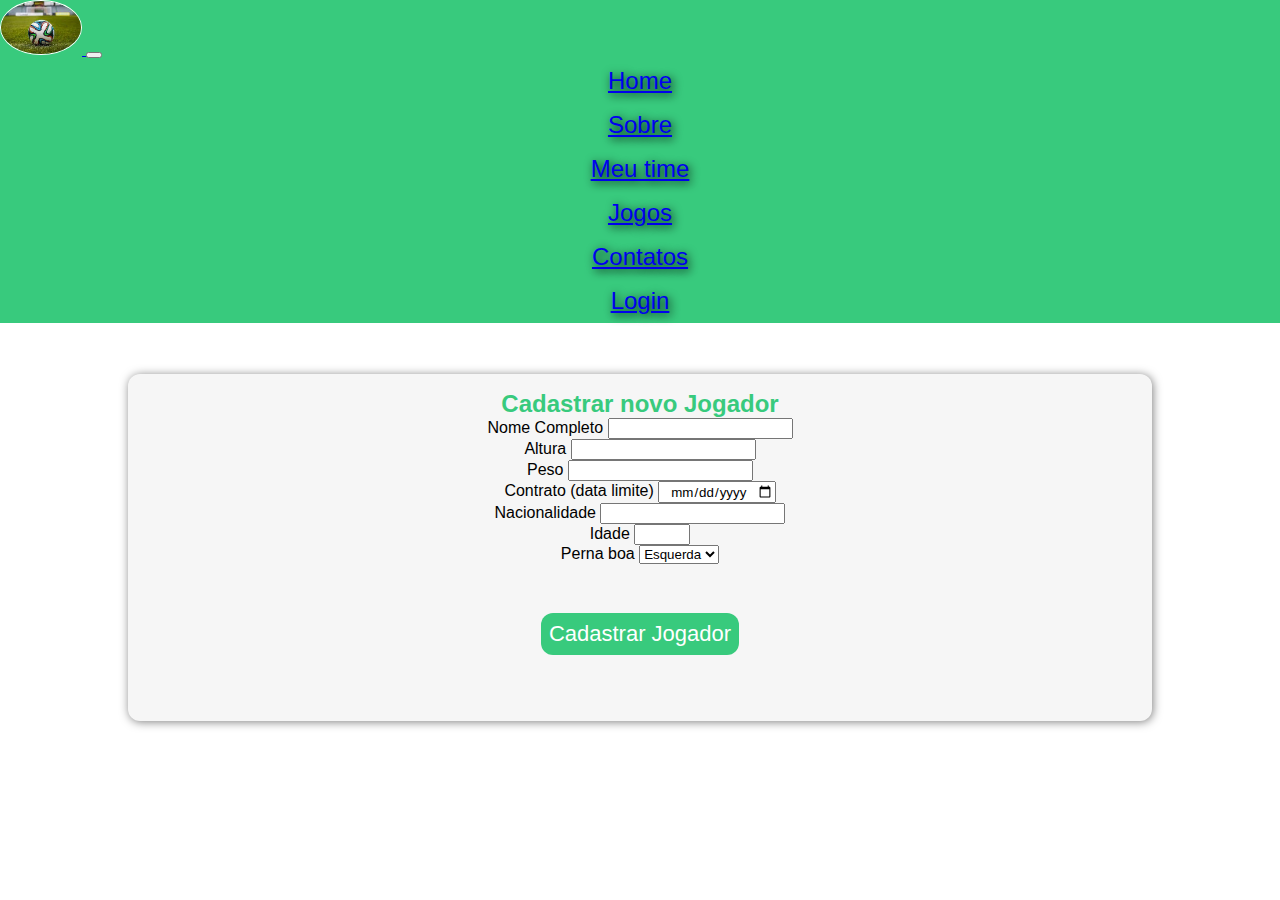
==== cadastroJogador/cadastro.html @ 7b14e487 "Criar página de cadastro de jogadores" ====
<!DOCTYPE html>
<html lang="pt-BR">
<head>
    <meta charset="UTF-8">
    <meta name="viewport" content="width=device-width, initial-scale=1.0">
    <!--BOOTSRAP-->
    <link rel="stylesheet" href="https://cdn.jsdelivr.net/npm/bootstrap@4.1.3/dist/css/bootstrap.min.css" integrity="sha384-MCw98/SFnGE8fJT3GXwEOngsV7Zt27NXFoaoApmYm81iuXoPkFOJwJ8ERdknLPMO" crossorigin="anonymous">
    <!--CSS da página-->
    <link rel="stylesheet" href="style.css">
    <title>Cadastro de Jogador</title>
</head>
<body>
    <!--NAVBAR-->
  <nav class="navbar navbar-expand-lg navbar-dark">
    <a class="navbar-brand" href="#">
        <img src="../imgs/bestSoccerLogo.jpeg" alt="bestSoccer Logo">
    </a>

    <button class="navbar-toggler" type="button" data-toggle="collapse" data-target="#navbarNavAltMarkup" aria-controls="navbarNavAltMarkup" aria-expanded="false" aria-label="Toggle navigation" style="color: black;">
      <span class="navbar-toggler-icon"></span>
    </button>
    <div class="collapse navbar-collapse" id="navbarNavAltMarkup">
      <div class="navbar-nav">
        <a class="navbar-brand" href="../home/home.html">Home</a>
        <a class="navbar-brand" href="#">Sobre</a>
        <a class="navbar-brand" href="../home/home.html#meuTime">Meu time</a>
        <a class="navbar-brand" href="../home/home.html#jogos">Jogos</a>
        <a class="navbar-brand" href="#">Contatos</a>
        <a class="navbar-brand" href="../login/index.html">Login</a>
      </div>
    </div>
    </nav>

    <!--CADASTRO-->
    <main id="cadastro">
      <h2>Cadastrar novo Jogador</h2>

      <form class="row g-3">
        <!--NOME COMPLETO-->
        <div class="col-md-12">
          <label for="nomeCompleto" class="form-label">Nome Completo</label>
          <input type="email" class="form-control" id="nomeCompleto">
        </div>

        <!--ALTURA-->
        <div class="col-md-6">
          <label for="altura" class="form-label">Altura</label>
          <input type="number" class="form-control" id="altura" min="0" step="any">
        </div>

        <!--PESO-->
        <div class="col-6">
          <label for="peso" class="form-label">Peso</label>
          <input type="number" class="form-control" id="peso" min="0" step="any">
        </div>

        <!--DATA DO CONTRATO-->
        <div class="col-6">
          <label for="dataContrato" class="form-label">Contrato (data limite)</label>
          <input type="date" class="form-control" id="data">
        </div>

        <!--NACIONALIDADE-->
        <div class="col-md-6">
          <label for="nacionalidade" class="form-label">Nacionalidade</label>
          <input type="text" class="form-control" id="nacionalidade">
        </div>

        <!--IDADE-->
        <div class="col-md-6">
          <label for="idade" class="form-label">Idade</label>
          <input type="number" class="form-control" id="idade" min="0" max="60">
        </div>

        <!--PERNA BOA-->
        <div class="col-md-6">
          <label for="pernaBoa" class="form-label">Perna boa</label>
          <select id="pernaBoa" class="form-select">
            <option value="esquerda">Esquerda</option>
            <option value="direita">Direita</option>
          </select>
        </div>
      </div>

        <!--BOTÃO 'CADASTRAR'-->
        <input type="button" id="cadastrarJogador" value="Cadastrar Jogador">
        
      </form>
    </main>

    <!--BOOTSTRAP-->
<script src="https://cdn.jsdelivr.net/npm/bootstrap@5.3.3/dist/js/bootstrap.min.js" integrity="sha384-0pUGZvbkm6XF6gxjEnlmuGrJXVbNuzT9qBBavbLwCsOGabYfZo0T0to5eqruptLy" crossorigin="anonymous"></script>
<script src="https://cdn.jsdelivr.net/npm/@popperjs/core@2.11.8/dist/umd/popper.min.js" integrity="sha384-I7E8VVD/ismYTF4hNIPjVp/Zjvgyol6VFvRkX/vR+Vc4jQkC+hVqc2pM8ODewa9r" crossorigin="anonymous"></script>

<script src="https://code.jquery.com/jquery-3.3.1.slim.min.js" integrity="sha384-q8i/X+965DzO0rT7abK41JStQIAqVgRVzpbzo5smXKp4YfRvH+8abtTE1Pi6jizo" crossorigin="anonymous"></script>
<script src="https://cdn.jsdelivr.net/npm/popper.js@1.14.3/dist/umd/popper.min.js" integrity="sha384-ZMP7rVo3mIykV+2+9J3UJ46jBk0WLaUAdn689aCwoqbBJiSnjAK/l8WvCWPIPm49" crossorigin="anonymous"></script>
<script src="https://cdn.jsdelivr.net/npm/bootstrap@4.1.3/dist/js/bootstrap.min.js" integrity="sha384-ChfqqxuZUCnJSK3+MXmPNIyE6ZbWh2IMqE241rYiqJxyMiZ6OW/JmZQ5stwEULTy" crossorigin="anonymous"></script>
</body>
</html>
---- cadastroJogador/style.css ----
* {
    font-family: "Lato", sans-serif;
    margin: 0;

    --cor-tema: #38ca7d;
    --cor-link: #48c6ef;
    --cor-fundo: #f6f6f6;
}

/* navbar */
nav.navbar {
    background-color: var(--cor-tema);
}

/* COMENTEI, POIS DESATIVA A NAVBAR */
/* nav.navbar div.collapse  {
    display: flex;
    justify-content: flex-end;
} */

nav.navbar div.collapse a {
    font-size: 24px;
    display: flex;
    justify-content: center;
    text-shadow: 2px 2px 10px rgb(0, 0, 0);
    padding: 8px;
}

nav.navbar div.collapse a:hover {
    border-bottom: solid white;
    transform: scale(1.2);
    transition: .2s;
}

.navbar .navbar-toggler {
    color: white;
}

.navbar img {
    border-radius: 50%;
    max-width: 80px;
    max-height: 70px;
    border: 1px solid white;
}

/* MAIN COM O FORM */

main#cadastro {
    border-radius: 12px;
    box-shadow: 1px 1px 10px rgba(0, 0, 0, .5);

    padding: 16px;
    margin: 4% 10%;

    background-color: var(--cor-fundo);
    text-align: center;
}

main#cadastro input {
    text-align: center;
}

main#cadastro h2 {
    color: var(--cor-tema);
    font-weight: 600;
}

#cadastro form #cadastrarJogador {
    background-color: var(--cor-tema);
    color: #fff;

    border-radius: 12px;
    border: none;

    font-size: 22px;
    padding: 8px;
    margin: 5% auto;
}

#cadastro form #cadastrarJogador:hover {
    transform: scale(1.2);
    transition: .2s;
    cursor: pointer;
}
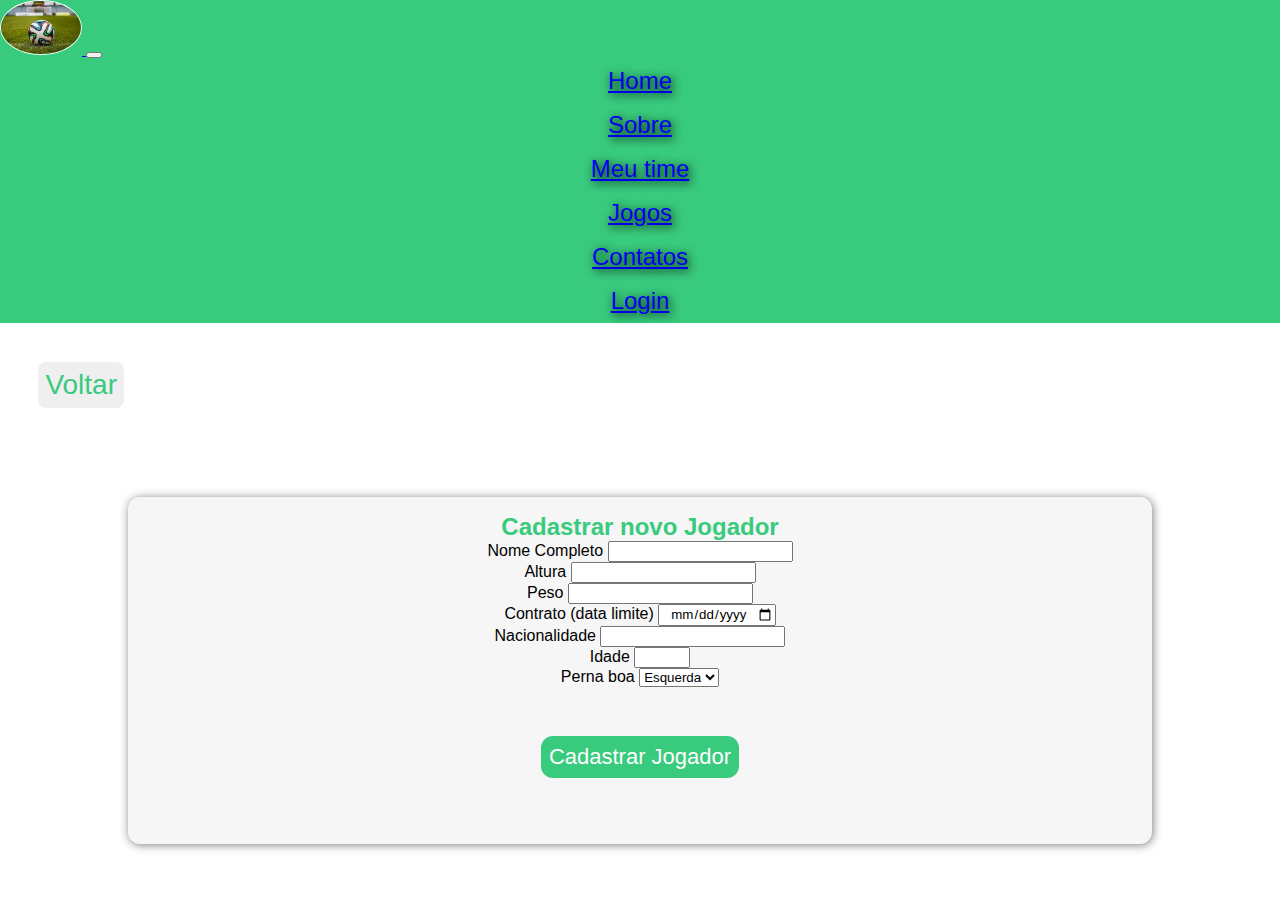
==== commit b240e0cc: "Adicionar Jogadores ao Carrossel" ====
--- a/cadastroJogador/cadastro.html
+++ b/cadastroJogador/cadastro.html
@@ -1,99 +1,101 @@
-<!DOCTYPE html>
-<html lang="pt-BR">
-<head>
-    <meta charset="UTF-8">
-    <meta name="viewport" content="width=device-width, initial-scale=1.0">
-    <!--BOOTSRAP-->
-    <link rel="stylesheet" href="https://cdn.jsdelivr.net/npm/bootstrap@4.1.3/dist/css/bootstrap.min.css" integrity="sha384-MCw98/SFnGE8fJT3GXwEOngsV7Zt27NXFoaoApmYm81iuXoPkFOJwJ8ERdknLPMO" crossorigin="anonymous">
-    <!--CSS da página-->
-    <link rel="stylesheet" href="style.css">
-    <title>Cadastro de Jogador</title>
-</head>
-<body>
-    <!--NAVBAR-->
-  <nav class="navbar navbar-expand-lg navbar-dark">
-    <a class="navbar-brand" href="#">
-        <img src="../imgs/bestSoccerLogo.jpeg" alt="bestSoccer Logo">
-    </a>
-
-    <button class="navbar-toggler" type="button" data-toggle="collapse" data-target="#navbarNavAltMarkup" aria-controls="navbarNavAltMarkup" aria-expanded="false" aria-label="Toggle navigation" style="color: black;">
-      <span class="navbar-toggler-icon"></span>
-    </button>
-    <div class="collapse navbar-collapse" id="navbarNavAltMarkup">
-      <div class="navbar-nav">
-        <a class="navbar-brand" href="../home/home.html">Home</a>
-        <a class="navbar-brand" href="#">Sobre</a>
-        <a class="navbar-brand" href="../home/home.html#meuTime">Meu time</a>
-        <a class="navbar-brand" href="../home/home.html#jogos">Jogos</a>
-        <a class="navbar-brand" href="#">Contatos</a>
-        <a class="navbar-brand" href="../login/index.html">Login</a>
-      </div>
-    </div>
-    </nav>
-
-    <!--CADASTRO-->
-    <main id="cadastro">
-      <h2>Cadastrar novo Jogador</h2>
-
-      <form class="row g-3">
-        <!--NOME COMPLETO-->
-        <div class="col-md-12">
-          <label for="nomeCompleto" class="form-label">Nome Completo</label>
-          <input type="email" class="form-control" id="nomeCompleto">
-        </div>
-
-        <!--ALTURA-->
-        <div class="col-md-6">
-          <label for="altura" class="form-label">Altura</label>
-          <input type="number" class="form-control" id="altura" min="0" step="any">
-        </div>
-
-        <!--PESO-->
-        <div class="col-6">
-          <label for="peso" class="form-label">Peso</label>
-          <input type="number" class="form-control" id="peso" min="0" step="any">
-        </div>
-
-        <!--DATA DO CONTRATO-->
-        <div class="col-6">
-          <label for="dataContrato" class="form-label">Contrato (data limite)</label>
-          <input type="date" class="form-control" id="data">
-        </div>
-
-        <!--NACIONALIDADE-->
-        <div class="col-md-6">
-          <label for="nacionalidade" class="form-label">Nacionalidade</label>
-          <input type="text" class="form-control" id="nacionalidade">
-        </div>
-
-        <!--IDADE-->
-        <div class="col-md-6">
-          <label for="idade" class="form-label">Idade</label>
-          <input type="number" class="form-control" id="idade" min="0" max="60">
-        </div>
-
-        <!--PERNA BOA-->
-        <div class="col-md-6">
-          <label for="pernaBoa" class="form-label">Perna boa</label>
-          <select id="pernaBoa" class="form-select">
-            <option value="esquerda">Esquerda</option>
-            <option value="direita">Direita</option>
-          </select>
-        </div>
-      </div>
-
-        <!--BOTÃO 'CADASTRAR'-->
-        <input type="button" id="cadastrarJogador" value="Cadastrar Jogador">
-        
-      </form>
-    </main>
-
-    <!--BOOTSTRAP-->
-<script src="https://cdn.jsdelivr.net/npm/bootstrap@5.3.3/dist/js/bootstrap.min.js" integrity="sha384-0pUGZvbkm6XF6gxjEnlmuGrJXVbNuzT9qBBavbLwCsOGabYfZo0T0to5eqruptLy" crossorigin="anonymous"></script>
-<script src="https://cdn.jsdelivr.net/npm/@popperjs/core@2.11.8/dist/umd/popper.min.js" integrity="sha384-I7E8VVD/ismYTF4hNIPjVp/Zjvgyol6VFvRkX/vR+Vc4jQkC+hVqc2pM8ODewa9r" crossorigin="anonymous"></script>
-
-<script src="https://code.jquery.com/jquery-3.3.1.slim.min.js" integrity="sha384-q8i/X+965DzO0rT7abK41JStQIAqVgRVzpbzo5smXKp4YfRvH+8abtTE1Pi6jizo" crossorigin="anonymous"></script>
-<script src="https://cdn.jsdelivr.net/npm/popper.js@1.14.3/dist/umd/popper.min.js" integrity="sha384-ZMP7rVo3mIykV+2+9J3UJ46jBk0WLaUAdn689aCwoqbBJiSnjAK/l8WvCWPIPm49" crossorigin="anonymous"></script>
-<script src="https://cdn.jsdelivr.net/npm/bootstrap@4.1.3/dist/js/bootstrap.min.js" integrity="sha384-ChfqqxuZUCnJSK3+MXmPNIyE6ZbWh2IMqE241rYiqJxyMiZ6OW/JmZQ5stwEULTy" crossorigin="anonymous"></script>
-</body>
+<!DOCTYPE html>
+<html lang="pt-BR">
+<head>
+    <meta charset="UTF-8">
+    <meta name="viewport" content="width=device-width, initial-scale=1.0">
+    <!--BOOTSRAP-->
+    <link rel="stylesheet" href="https://cdn.jsdelivr.net/npm/bootstrap@4.1.3/dist/css/bootstrap.min.css" integrity="sha384-MCw98/SFnGE8fJT3GXwEOngsV7Zt27NXFoaoApmYm81iuXoPkFOJwJ8ERdknLPMO" crossorigin="anonymous">
+    <!--CSS da página-->
+    <link rel="stylesheet" href="style.css">
+    <title>Cadastro de Jogador</title>
+</head>
+<body>
+    <!--NAVBAR-->
+  <nav class="navbar navbar-expand-lg navbar-dark">
+    <a class="navbar-brand" href="#">
+        <img src="../imgs/bestSoccerLogo.jpeg" alt="bestSoccer Logo">
+    </a>
+
+    <button class="navbar-toggler" type="button" data-toggle="collapse" data-target="#navbarNavAltMarkup" aria-controls="navbarNavAltMarkup" aria-expanded="false" aria-label="Toggle navigation" style="color: black;">
+      <span class="navbar-toggler-icon"></span>
+    </button>
+    <div class="collapse navbar-collapse" id="navbarNavAltMarkup">
+      <div class="navbar-nav">
+        <a class="navbar-brand" href="../home/home.html">Home</a>
+        <a class="navbar-brand" href="#">Sobre</a>
+        <a class="navbar-brand" href="../home/home.html#meuTime">Meu time</a>
+        <a class="navbar-brand" href="../home/home.html#jogos">Jogos</a>
+        <a class="navbar-brand" href="#">Contatos</a>
+        <a class="navbar-brand" href="../login/index.html">Login</a>
+      </div>
+    </div>
+    </nav>
+
+    <a id="voltar" href="../home/home.html"><input type="button" value="Voltar"></input></a>
+
+    <!--CADASTRO-->
+    <main id="cadastro">
+      <h2>Cadastrar novo Jogador</h2>
+
+      <form class="row g-3">
+        <!--NOME COMPLETO-->
+        <div class="col-md-12">
+          <label for="nomeCompleto" class="form-label">Nome Completo</label>
+          <input type="email" class="form-control" id="nomeCompleto">
+        </div>
+
+        <!--ALTURA-->
+        <div class="col-md-6">
+          <label for="altura" class="form-label">Altura</label>
+          <input type="number" class="form-control" id="altura" min="0" step="any">
+        </div>
+
+        <!--PESO-->
+        <div class="col-6">
+          <label for="peso" class="form-label">Peso</label>
+          <input type="number" class="form-control" id="peso" min="0" step="any">
+        </div>
+
+        <!--DATA DO CONTRATO-->
+        <div class="col-6">
+          <label for="dataContrato" class="form-label">Contrato (data limite)</label>
+          <input type="date" class="form-control" id="data">
+        </div>
+
+        <!--NACIONALIDADE-->
+        <div class="col-md-6">
+          <label for="nacionalidade" class="form-label">Nacionalidade</label>
+          <input type="text" class="form-control" id="nacionalidade">
+        </div>
+
+        <!--IDADE-->
+        <div class="col-md-6">
+          <label for="idade" class="form-label">Idade</label>
+          <input type="number" class="form-control" id="idade" min="0" max="60">
+        </div>
+
+        <!--PERNA BOA-->
+        <div class="col-md-6">
+          <label for="pernaBoa" class="form-label">Perna boa</label>
+          <select id="pernaBoa" class="form-select">
+            <option value="esquerda">Esquerda</option>
+            <option value="direita">Direita</option>
+          </select>
+        </div>
+      </div>
+
+        <!--BOTÃO 'CADASTRAR'-->
+        <input type="button" id="cadastrarJogador" value="Cadastrar Jogador">
+        
+      </form>
+    </main>
+
+    <!--BOOTSTRAP-->
+<script src="https://cdn.jsdelivr.net/npm/bootstrap@5.3.3/dist/js/bootstrap.min.js" integrity="sha384-0pUGZvbkm6XF6gxjEnlmuGrJXVbNuzT9qBBavbLwCsOGabYfZo0T0to5eqruptLy" crossorigin="anonymous"></script>
+<script src="https://cdn.jsdelivr.net/npm/@popperjs/core@2.11.8/dist/umd/popper.min.js" integrity="sha384-I7E8VVD/ismYTF4hNIPjVp/Zjvgyol6VFvRkX/vR+Vc4jQkC+hVqc2pM8ODewa9r" crossorigin="anonymous"></script>
+
+<script src="https://code.jquery.com/jquery-3.3.1.slim.min.js" integrity="sha384-q8i/X+965DzO0rT7abK41JStQIAqVgRVzpbzo5smXKp4YfRvH+8abtTE1Pi6jizo" crossorigin="anonymous"></script>
+<script src="https://cdn.jsdelivr.net/npm/popper.js@1.14.3/dist/umd/popper.min.js" integrity="sha384-ZMP7rVo3mIykV+2+9J3UJ46jBk0WLaUAdn689aCwoqbBJiSnjAK/l8WvCWPIPm49" crossorigin="anonymous"></script>
+<script src="https://cdn.jsdelivr.net/npm/bootstrap@4.1.3/dist/js/bootstrap.min.js" integrity="sha384-ChfqqxuZUCnJSK3+MXmPNIyE6ZbWh2IMqE241rYiqJxyMiZ6OW/JmZQ5stwEULTy" crossorigin="anonymous"></script>
+</body>
 </html>--- a/cadastroJogador/style.css
+++ b/cadastroJogador/style.css
@@ -1,84 +1,93 @@
-* {
-    font-family: "Lato", sans-serif;
-    margin: 0;
-
-    --cor-tema: #38ca7d;
-    --cor-link: #48c6ef;
-    --cor-fundo: #f6f6f6;
-}
-
-/* navbar */
-nav.navbar {
-    background-color: var(--cor-tema);
-}
-
-/* COMENTEI, POIS DESATIVA A NAVBAR */
-/* nav.navbar div.collapse  {
-    display: flex;
-    justify-content: flex-end;
-} */
-
-nav.navbar div.collapse a {
-    font-size: 24px;
-    display: flex;
-    justify-content: center;
-    text-shadow: 2px 2px 10px rgb(0, 0, 0);
-    padding: 8px;
-}
-
-nav.navbar div.collapse a:hover {
-    border-bottom: solid white;
-    transform: scale(1.2);
-    transition: .2s;
-}
-
-.navbar .navbar-toggler {
-    color: white;
-}
-
-.navbar img {
-    border-radius: 50%;
-    max-width: 80px;
-    max-height: 70px;
-    border: 1px solid white;
-}
-
-/* MAIN COM O FORM */
-
-main#cadastro {
-    border-radius: 12px;
-    box-shadow: 1px 1px 10px rgba(0, 0, 0, .5);
-
-    padding: 16px;
-    margin: 4% 10%;
-
-    background-color: var(--cor-fundo);
-    text-align: center;
-}
-
-main#cadastro input {
-    text-align: center;
-}
-
-main#cadastro h2 {
-    color: var(--cor-tema);
-    font-weight: 600;
-}
-
-#cadastro form #cadastrarJogador {
-    background-color: var(--cor-tema);
-    color: #fff;
-
-    border-radius: 12px;
-    border: none;
-
-    font-size: 22px;
-    padding: 8px;
-    margin: 5% auto;
-}
-
-#cadastro form #cadastrarJogador:hover {
-    transform: scale(1.2);
-    transition: .2s;
-    cursor: pointer;
+* {
+    font-family: "Lato", sans-serif;
+    margin: 0;
+
+    --cor-tema: #38ca7d;
+    --cor-link: #48c6ef;
+    --cor-fundo: #f6f6f6;
+}
+
+body a#voltar input{
+    font-size: 28px;
+    color: var(--cor-tema);
+    padding: 7px;
+    margin: 3%;
+    border: none;
+    border-radius: 8px;
+}
+
+body a#voltar input:hover {
+    transform: scale(1.2);
+    transition: .2s;
+    cursor: pointer;
+}
+
+/* navbar */
+nav.navbar {
+    background-color: var(--cor-tema);
+}
+
+nav.navbar div.collapse a {
+    font-size: 24px;
+    display: flex;
+    justify-content: center;
+    text-shadow: 2px 2px 10px rgb(0, 0, 0);
+    padding: 8px;
+}
+
+nav.navbar div.collapse a:hover {
+    border-bottom: solid white;
+    transform: scale(1.2);
+    transition: .2s;
+}
+
+.navbar .navbar-toggler {
+    color: white;
+}
+
+.navbar img {
+    border-radius: 50%;
+    max-width: 80px;
+    max-height: 70px;
+    border: 1px solid white;
+}
+
+/* MAIN COM O FORM */
+
+main#cadastro {
+    border-radius: 12px;
+    box-shadow: 1px 1px 10px rgba(0, 0, 0, .5);
+
+    padding: 16px;
+    margin: 4% 10%;
+
+    background-color: var(--cor-fundo);
+    text-align: center;
+}
+
+main#cadastro input {
+    text-align: center;
+}
+
+main#cadastro h2 {
+    color: var(--cor-tema);
+    font-weight: 600;
+}
+
+#cadastro form #cadastrarJogador {
+    background-color: var(--cor-tema);
+    color: #fff;
+
+    border-radius: 12px;
+    border: none;
+
+    font-size: 22px;
+    padding: 8px;
+    margin: 5% auto;
+}
+
+#cadastro form #cadastrarJogador:hover {
+    transform: scale(1.2);
+    transition: .2s;
+    cursor: pointer;
 }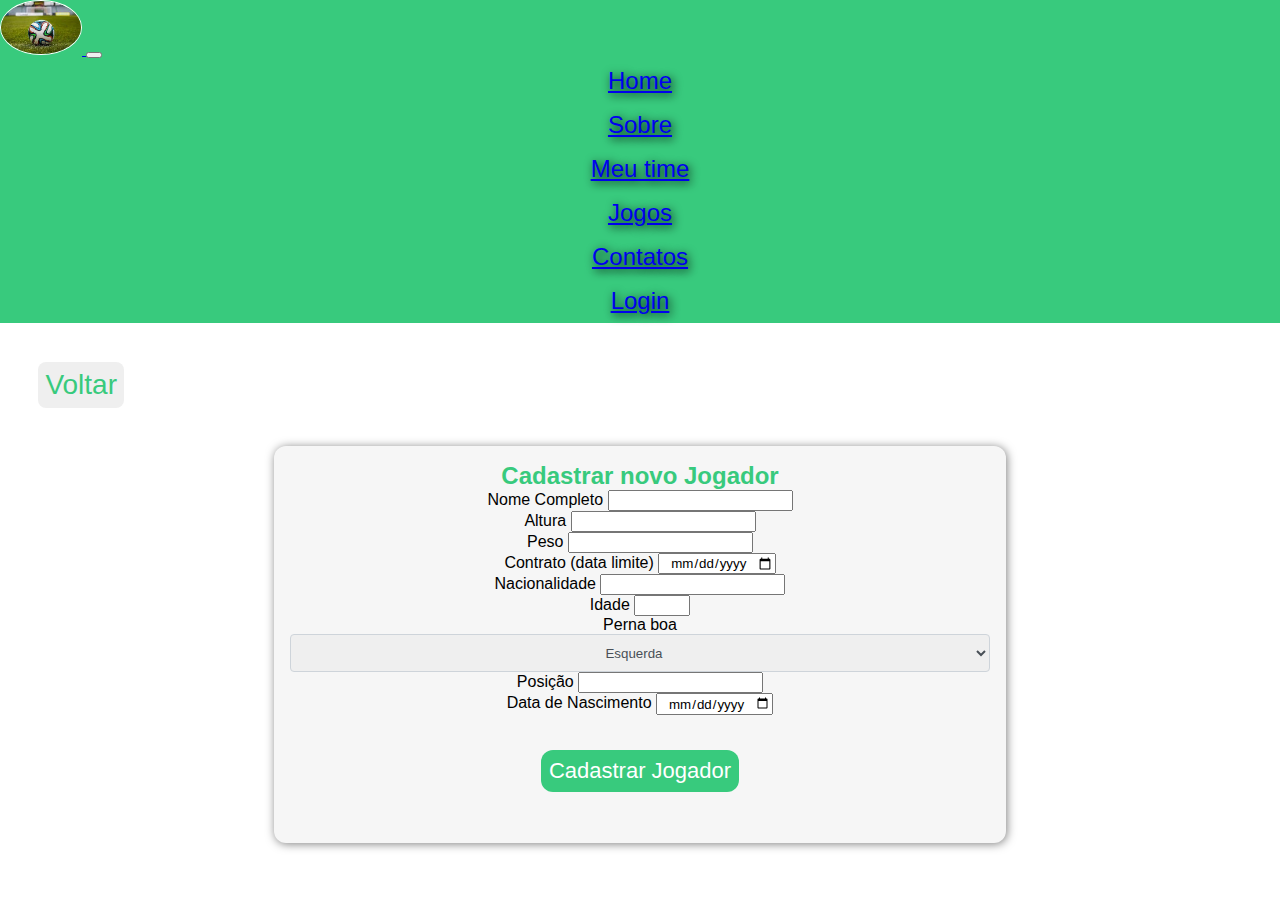
==== commit 7e6b02ae: "Adicionar campos: 'Perna Boa' e 'Posição' no cadastro de Jogador" ====
--- a/cadastroJogador/cadastro.html
+++ b/cadastroJogador/cadastro.html
@@ -75,13 +75,25 @@
         </div>
 
         <!--PERNA BOA-->
-        <div class="col-md-6">
+        <div class="col-md-6" id="pernaBoaInput">
           <label for="pernaBoa" class="form-label">Perna boa</label>
           <select id="pernaBoa" class="form-select">
             <option value="esquerda">Esquerda</option>
             <option value="direita">Direita</option>
           </select>
         </div>
+      </div>
+
+      <!--POSIÇÃO-->
+      <div class="col-md-6">
+        <label for="idade" class="form-label">Posição</label>
+        <input type="text" class="form-control" id="idade" min="0" max="60">
+      </div>
+
+      <!-- DATA DE NASCIMENTO -->
+      <div class="col-md-6">
+        <label for="idade" class="form-label">Data de Nascimento</label>
+        <input type="date" class="form-control" id="idade" min="0" max="60">
       </div>
 
         <!--BOTÃO 'CADASTRAR'-->
--- a/cadastroJogador/style.css
+++ b/cadastroJogador/style.css
@@ -59,13 +59,34 @@
     box-shadow: 1px 1px 10px rgba(0, 0, 0, .5);
 
     padding: 16px;
-    margin: 4% 10%;
+    margin: 0 auto;
+
+    max-width: 700px;
 
     background-color: var(--cor-fundo);
     text-align: center;
 }
 
 main#cadastro input {
+    text-align: center;
+}
+
+main#cadastro div#pernaBoaInput {
+    display: flex;
+    align-items: center;
+    justify-content: center;
+    flex-direction: column;   
+}
+
+div#pernaBoaInput select {
+    width: 100%;
+    height: calc(2.25rem + 2px);
+    padding: .375rem .75rem;
+    line-height: 1.5;
+    color: #495057;
+    border-radius: .25rem;
+    border: 1px solid #ced4da;
+
     text-align: center;
 }
 
@@ -90,4 +111,4 @@
     transform: scale(1.2);
     transition: .2s;
     cursor: pointer;
-}+}
